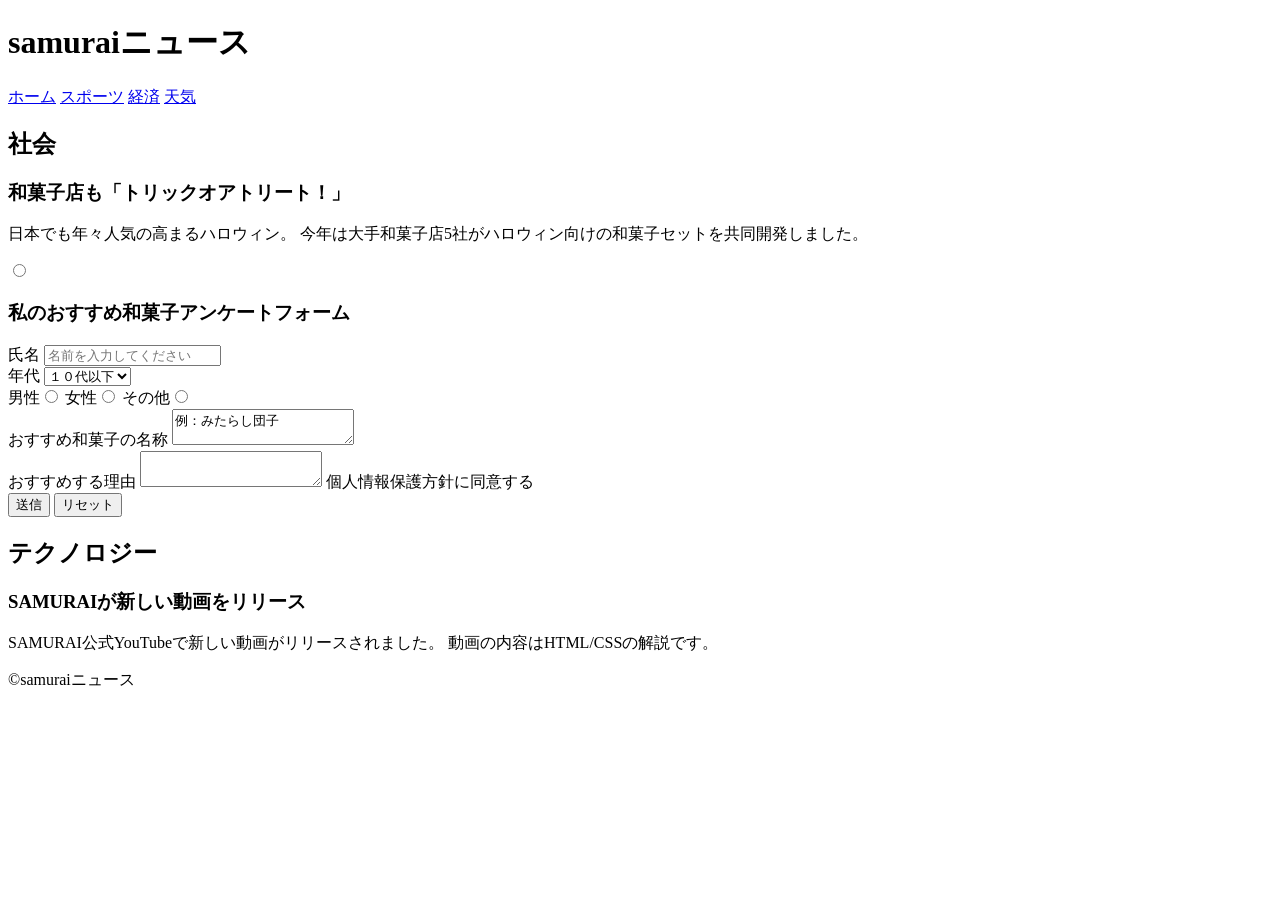
==== kadai_008/kadai_008.html @ 3b44fbb3 "Add files via upload" ====
<!DOCTYPE html>
<html>
<head>
    <title>8章課題</title>
    <meta charset="UTF-8">
    <meta name="descrption" content="このページは8章の課題です。">
</head>
<body>
<header>
    <h1>samuraiニュース</h1>
    <nav>
        <a href="layout.html">ホーム</a>
        <a href="html://www.google.com">スポーツ</a>
        <a href="html://www.google.com">経済</a>
        <a href="html://www.google.com">天気</a>
    </nav>
</header>
<main>
    <article>
        <h2>社会</h2>
        <section>
            <h3>和菓子店も「トリックオアトリート！」</h3>
            <p>日本でも年々人気の高まるハロウィン。
                今年は大手和菓子店5社がハロウィン向けの和菓子セットを共同開発しました。 </p>
                <input type="radio">
        </section>
        <section>
            <h3>私のおすすめ和菓子アンケートフォーム</h3>
            <form>
                <label>氏名</label>
                <input type="text" placeholder="名前を入力してください">
                <br>

                <label>年代</label>
                <select>
                    <option>１０代以下</option>
                    <option>２０代</option>
                    <option>３０代</option>
                    <option>４０代以上</option>
                </select>
                <br>

                <label>男性</label><input type="radio" name="gender">
                <label>女性</label><input type="radio" name="gender">
                <label>その他</label><input type="radio" name="gender">
                <br>

                <label>おすすめ和菓子の名称</label>
                <textarea>例：みたらし団子</textarea>
                <br>

                <label>おすすめする理由</label>
                <textarea></textarea>

                <label>個人情報保護方針に同意する</label>
                <br>

                <input type="submit" value="送信">
                <input type="reset" value="リセット">
                <br>
            </form>
        </section>
    </article>
    <article>
        <h2>テクノロジー</h2>
        <section>
            <h3>SAMURAIが新しい動画をリリース</h3>
            <p>SAMURAI公式YouTubeで新しい動画がリリースされました。
                動画の内容はHTML/CSSの解説です。
            </p>
        </section>
    </article>
</main>
<footer>
    <p>&copy;samuraiニュース</p>
</footer>
</body>
</html>
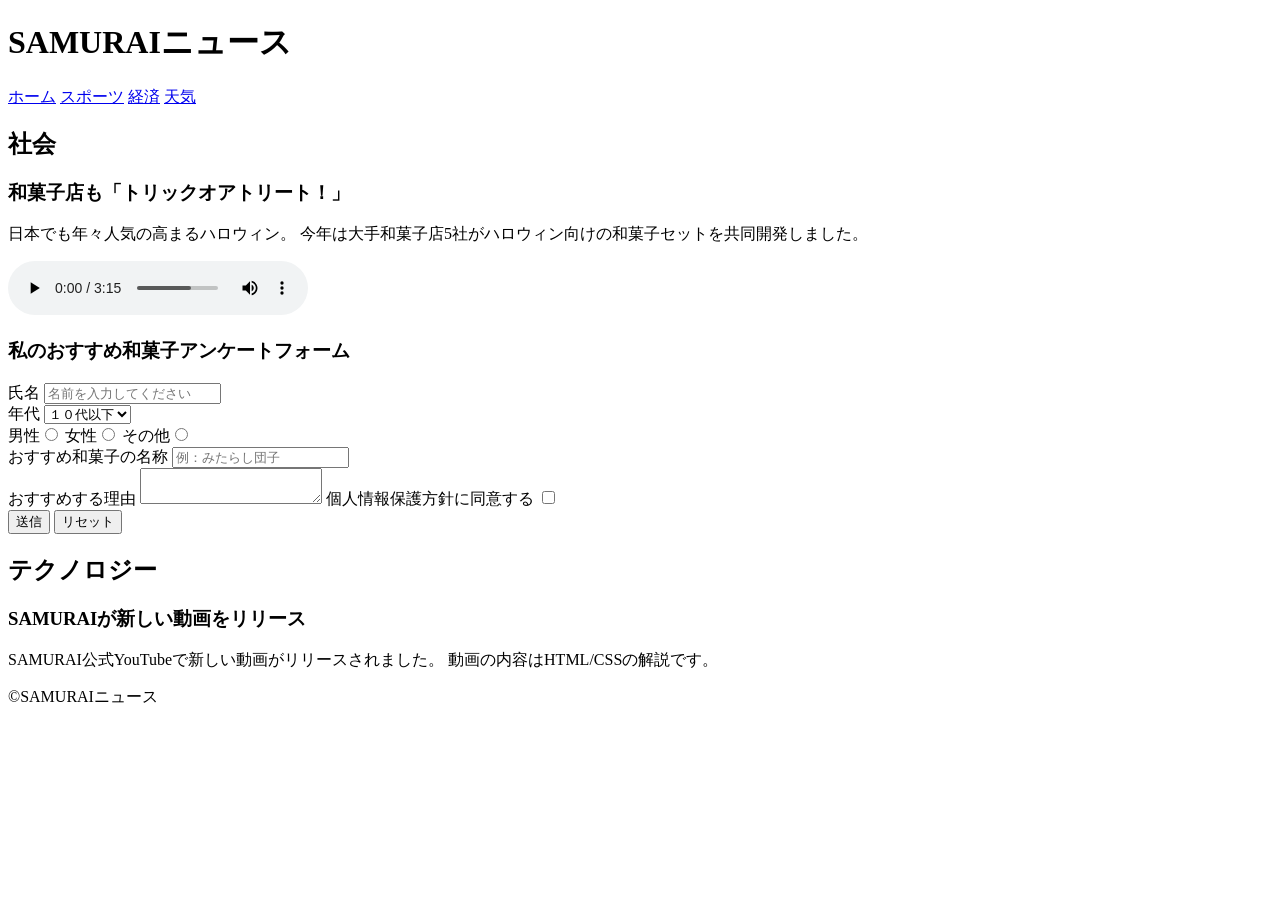
==== commit 52ad42dc: "Add files via upload" ====
--- a/kadai_008/kadai_008.html
+++ b/kadai_008/kadai_008.html
@@ -3,16 +3,16 @@
 <head>
     <title>8章課題</title>
     <meta charset="UTF-8">
-    <meta name="descrption" content="このページは8章の課題です。">
+    <meta name="description" content="このページは8章の課題です。">
 </head>
 <body>
 <header>
-    <h1>samuraiニュース</h1>
+    <h1>SAMURAIニュース</h1>
     <nav>
         <a href="layout.html">ホーム</a>
-        <a href="html://www.google.com">スポーツ</a>
-        <a href="html://www.google.com">経済</a>
-        <a href="html://www.google.com">天気</a>
+        <a href="https://www.google.com">スポーツ</a>
+        <a href="https://www.google.com">経済</a>
+        <a href="https://www.google.com">天気</a>
     </nav>
 </header>
 <main>
@@ -21,8 +21,8 @@
         <section>
             <h3>和菓子店も「トリックオアトリート！」</h3>
             <p>日本でも年々人気の高まるハロウィン。
-                今年は大手和菓子店5社がハロウィン向けの和菓子セットを共同開発しました。 </p>
-                <input type="radio">
+                今年は大手和菓子店5社がハロウィン向けの和菓子セットを共同開発しました。</p>
+                <audio src="ichi.mp3" controls></audio>
         </section>
         <section>
             <h3>私のおすすめ和菓子アンケートフォーム</h3>
@@ -46,13 +46,14 @@
                 <br>
 
                 <label>おすすめ和菓子の名称</label>
-                <textarea>例：みたらし団子</textarea>
+                <input type="text" placeholder="例：みたらし団子">
                 <br>
 
                 <label>おすすめする理由</label>
                 <textarea></textarea>
 
                 <label>個人情報保護方針に同意する</label>
+                <input type="checkbox">
                 <br>
 
                 <input type="submit" value="送信">
@@ -72,7 +73,7 @@
     </article>
 </main>
 <footer>
-    <p>&copy;samuraiニュース</p>
+    <p>&copy;SAMURAIニュース</p>
 </footer>
 </body>
 </html>
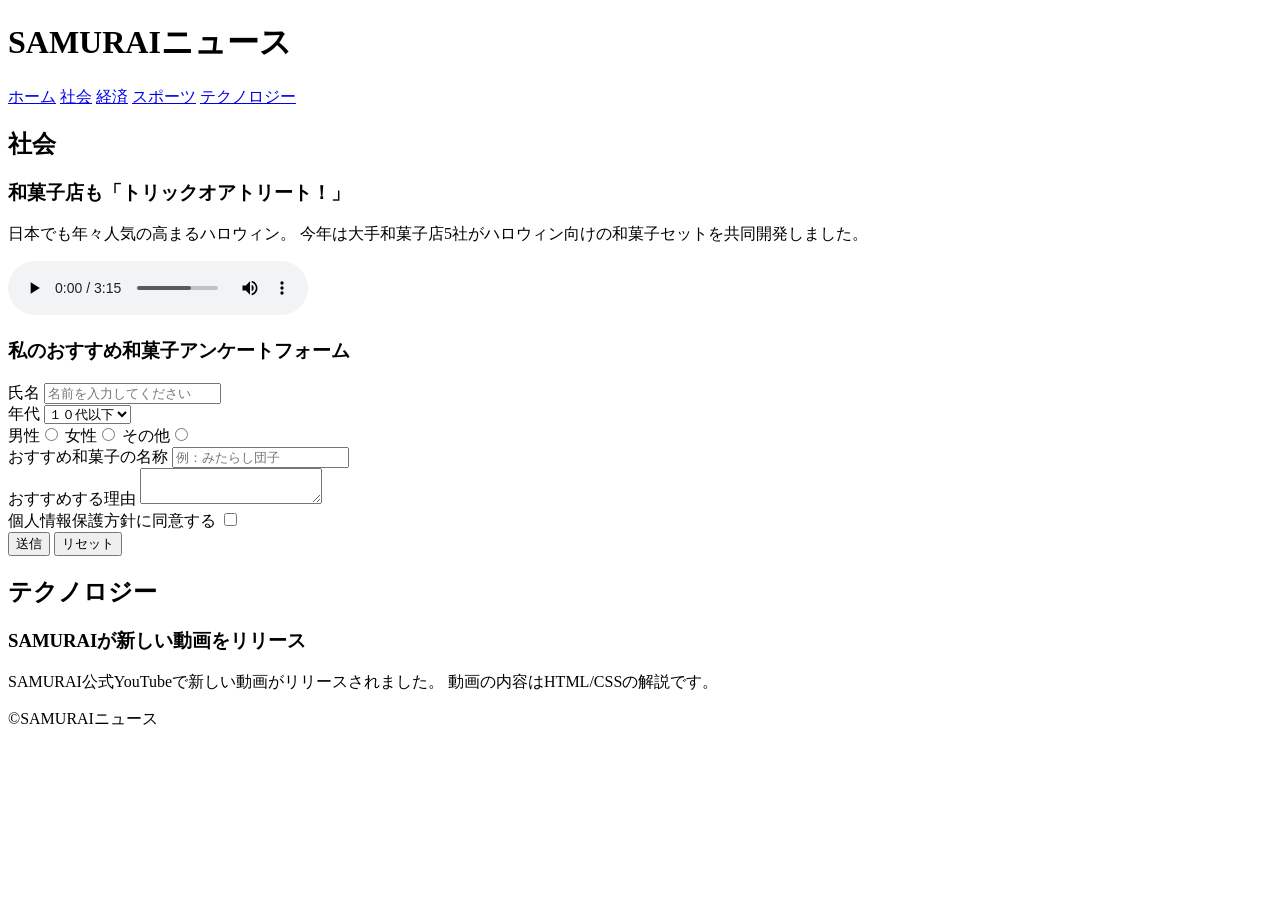
==== commit 82791766: "Add files via upload" ====
--- a/kadai_008/kadai_008.html
+++ b/kadai_008/kadai_008.html
@@ -9,10 +9,11 @@
 <header>
     <h1>SAMURAIニュース</h1>
     <nav>
-        <a href="layout.html">ホーム</a>
-        <a href="https://www.google.com">スポーツ</a>
-        <a href="https://www.google.com">経済</a>
-        <a href="https://www.google.com">天気</a>
+        <a href="https://www.sejuku.net">ホーム</a>
+        <a href="https://www.sejuku.net">社会</a>
+        <a href="https://www.sejuku.net">経済</a>
+        <a href="https://www.sejuku.net">スポーツ</a>
+        <a href="https://www.sejuku.net">テクノロジー</a>
     </nav>
 </header>
 <main>
@@ -51,6 +52,7 @@
 
                 <label>おすすめする理由</label>
                 <textarea></textarea>
+                <br>
 
                 <label>個人情報保護方針に同意する</label>
                 <input type="checkbox">
